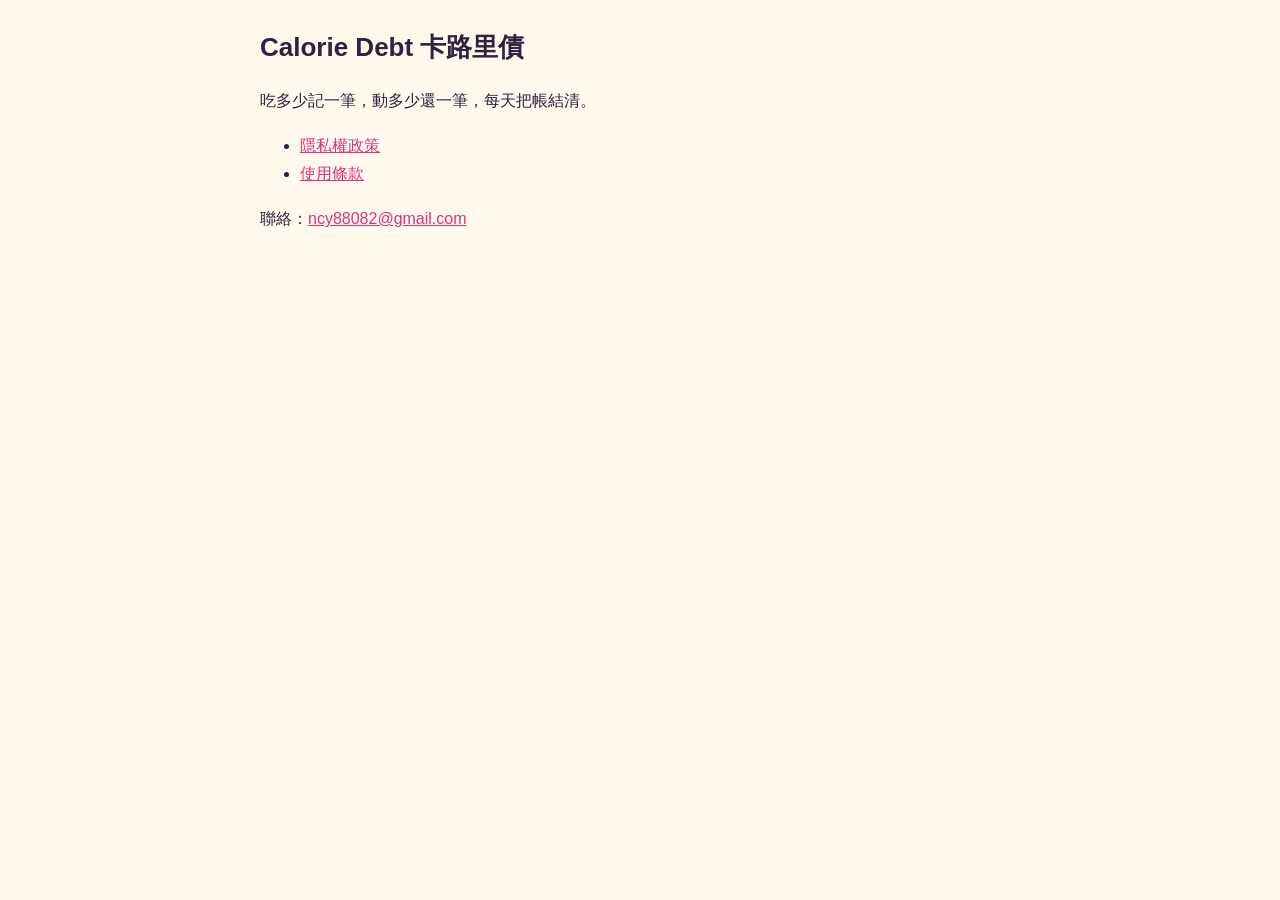
==== index.html @ ab4d063c "隱私權政策與使用條款 Co-Authored-By: Claude Opus 5.5 <noreply@anthropic.com> Claude-Session: https://claude.ai" ====
<!doctype html><html lang="zh-Hant-TW"><head><meta charset="utf-8"><meta name="viewport" content="width=device-width,initial-scale=1"><title>Calorie Debt 卡路里債</title><link rel="stylesheet" href="_style.css"></head><body>
<h1>Calorie Debt 卡路里債</h1><p>吃多少記一筆，動多少還一筆，每天把帳結清。</p>
<ul><li><a href="privacy.html">隱私權政策</a></li><li><a href="terms.html">使用條款</a></li></ul>
<p>聯絡：<a href="mailto:ncy88082@gmail.com">ncy88082@gmail.com</a></p></body></html>
---- _style.css ----
body{font-family:-apple-system,"PingFang TC","Noto Sans TC",sans-serif;max-width:760px;margin:0 auto;padding:24px 18px 60px;line-height:1.8;color:#2D2340;background:#FFF8EC}
h1{font-size:26px;margin:0 0 4px}h2{font-size:19px;margin-top:32px;border-bottom:2px solid #F1E4D3;padding-bottom:4px}
.meta{color:#7A6E86;font-size:14px}table{border-collapse:collapse;width:100%;font-size:15px}td,th{border:1px solid #F1E4D3;padding:8px;vertical-align:top;text-align:left}th{background:#FFF0C7}
a{color:#D6347F}
@media (prefers-color-scheme:dark){body{background:#1C1726;color:#F6F0FF}th{background:#352A41}td,th,h2{border-color:#3A3248}.meta{color:#B6A9C7}a{color:#FF8CC0}}
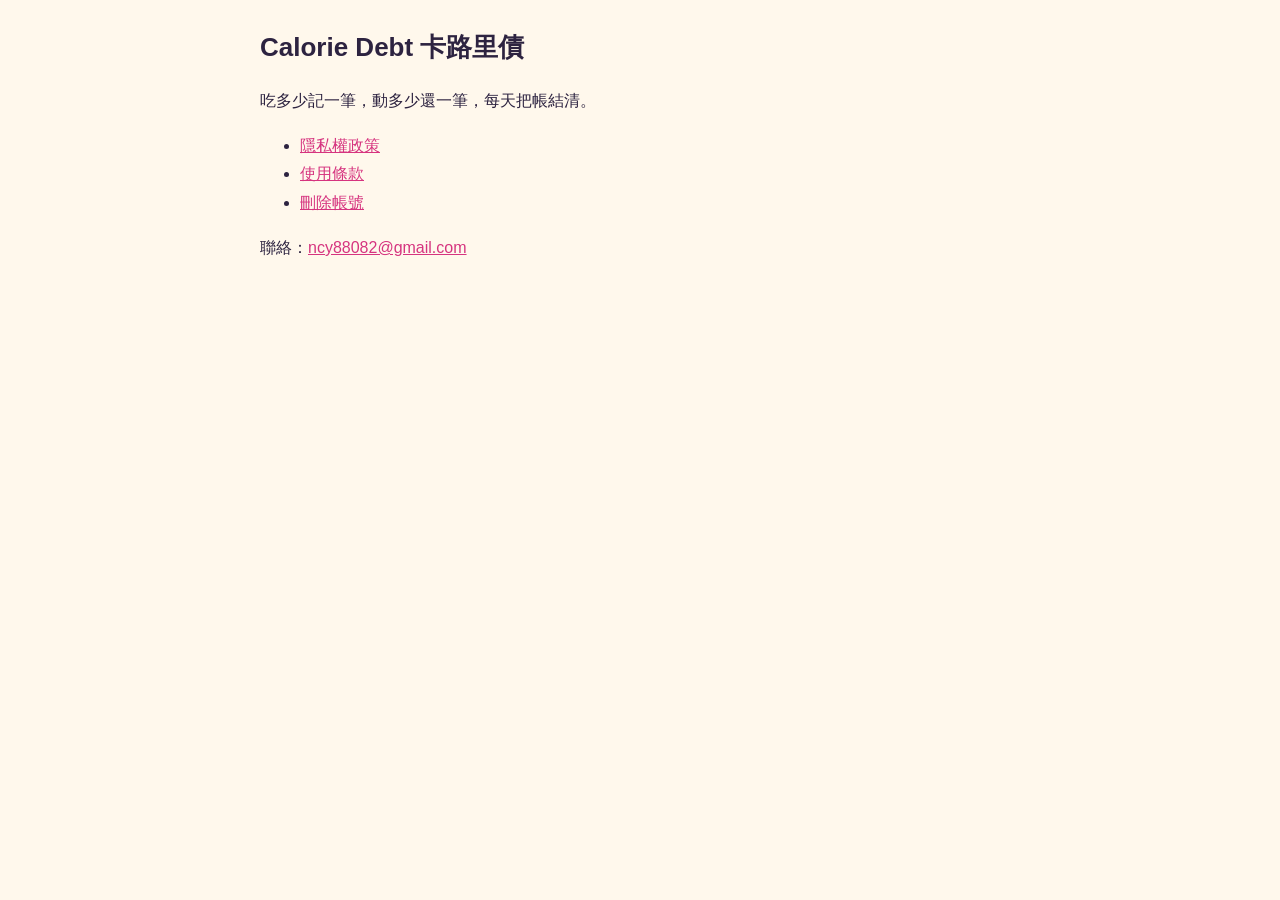
==== commit 6fea3f99: "刪除帳號說明頁 Co-Authored-By: Claude Opus 5.5 <noreply@anthropic.com> Claude-Session: https://claude.ai/co" ====
--- a/index.html
+++ b/index.html
@@ -1,4 +1,4 @@
 <!doctype html><html lang="zh-Hant-TW"><head><meta charset="utf-8"><meta name="viewport" content="width=device-width,initial-scale=1"><title>Calorie Debt 卡路里債</title><link rel="stylesheet" href="_style.css"></head><body>
 <h1>Calorie Debt 卡路里債</h1><p>吃多少記一筆，動多少還一筆，每天把帳結清。</p>
-<ul><li><a href="privacy.html">隱私權政策</a></li><li><a href="terms.html">使用條款</a></li></ul>
+<ul><li><a href="privacy.html">隱私權政策</a></li><li><a href="terms.html">使用條款</a></li><li><a href="delete-account.html">刪除帳號</a></li></ul>
 <p>聯絡：<a href="mailto:ncy88082@gmail.com">ncy88082@gmail.com</a></p></body></html>
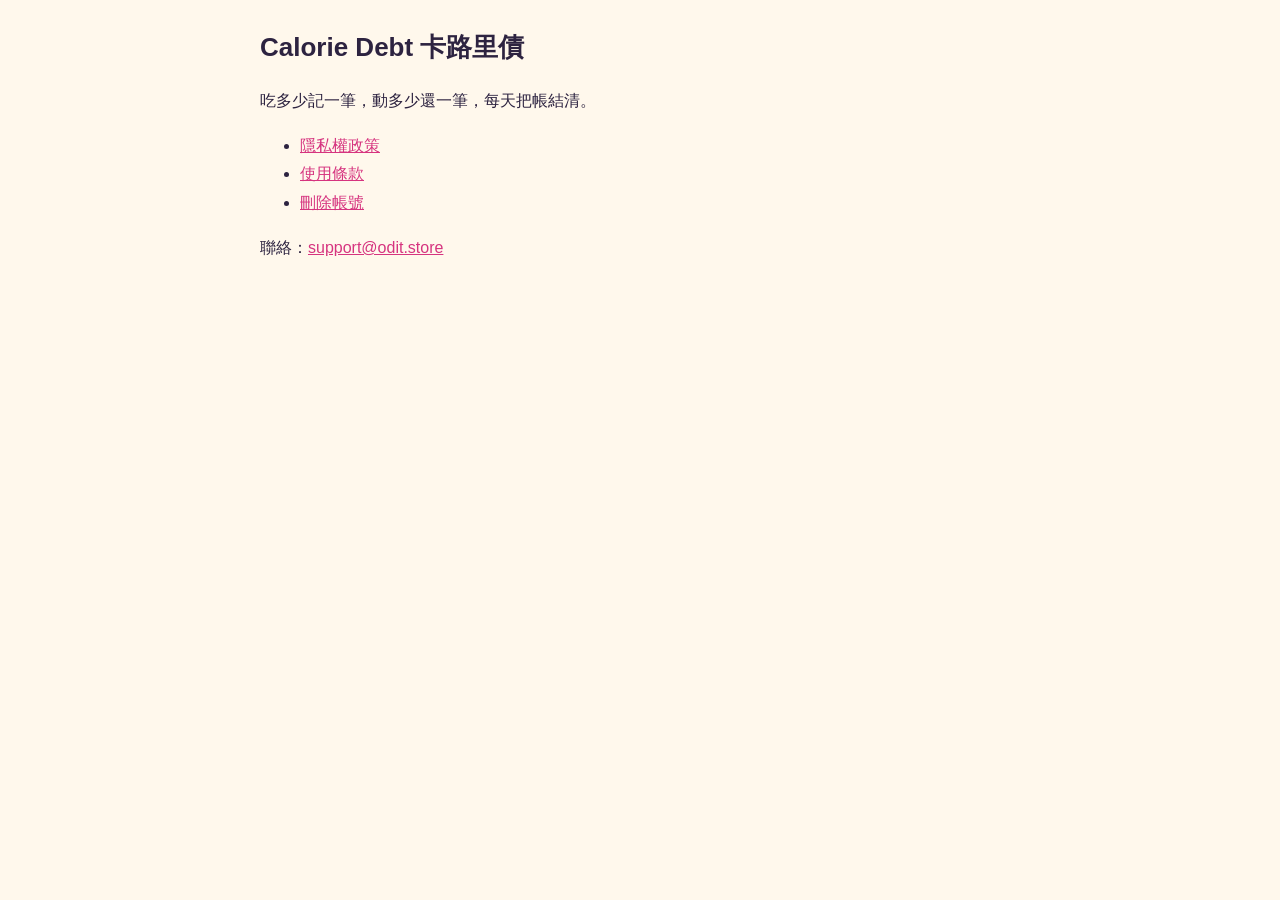
==== commit 2ce0b165: "chore: support email -> support@odit.store" ====
--- a/index.html
+++ b/index.html
@@ -1,4 +1,4 @@
 <!doctype html><html lang="zh-Hant-TW"><head><meta charset="utf-8"><meta name="viewport" content="width=device-width,initial-scale=1"><title>Calorie Debt 卡路里債</title><link rel="stylesheet" href="_style.css"></head><body>
 <h1>Calorie Debt 卡路里債</h1><p>吃多少記一筆，動多少還一筆，每天把帳結清。</p>
 <ul><li><a href="privacy.html">隱私權政策</a></li><li><a href="terms.html">使用條款</a></li><li><a href="delete-account.html">刪除帳號</a></li></ul>
-<p>聯絡：<a href="mailto:ncy88082@gmail.com">ncy88082@gmail.com</a></p></body></html>
+<p>聯絡：<a href="mailto:support@odit.store">support@odit.store</a></p></body></html>
